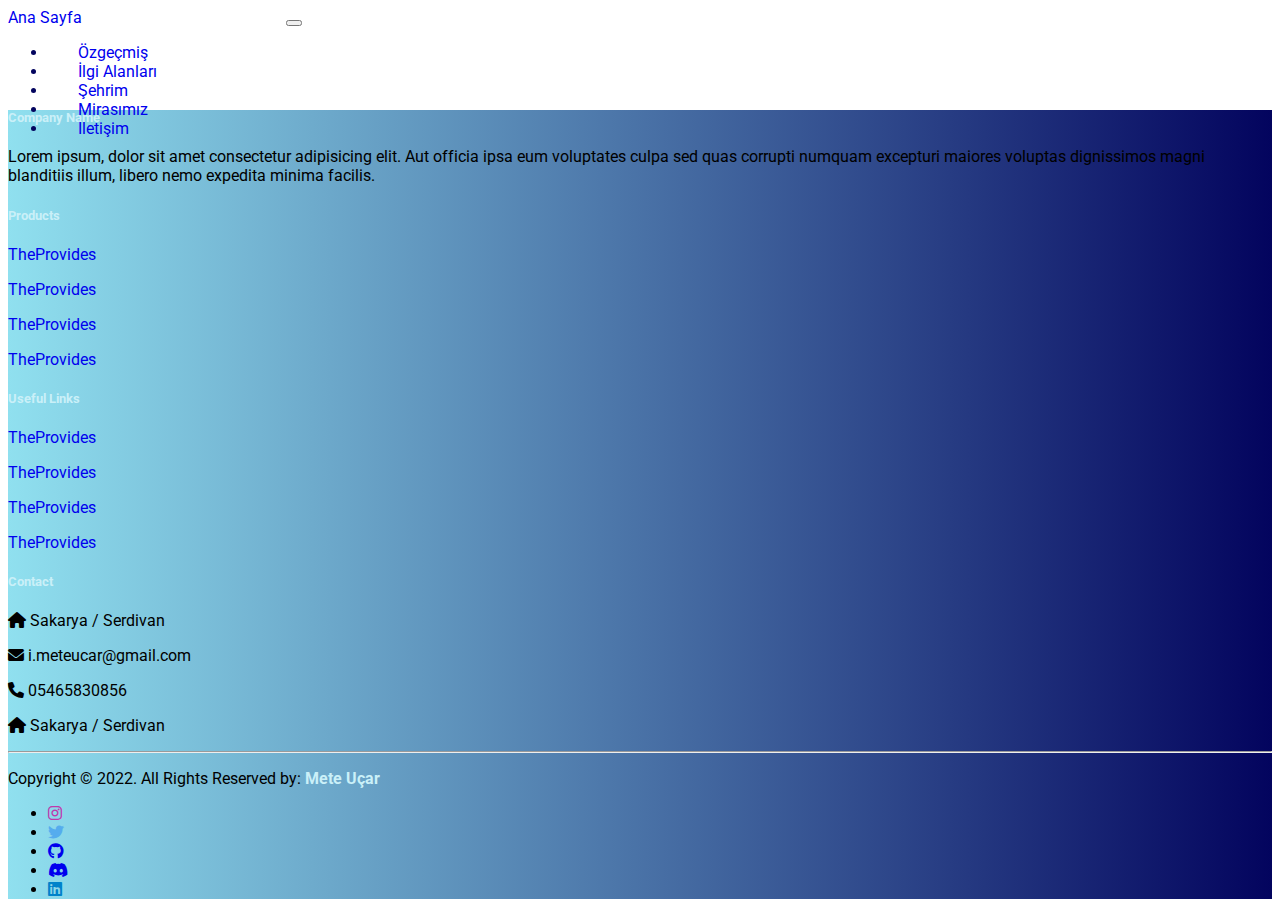
==== iletisim.html @ 276b5244 "ozgecmis sayfasi eklendi duzeltmeler yapilacak" ====
<!doctype html>
<html lang="tr">
<head>
  <!-- Required meta tags -->
  <meta charset="utf-8">
  <meta name="viewport" content="width=device-width, initial-scale=1">

  <!-- Bootstrap CSS -->
  <link href="https://cdn.jsdelivr.net/npm/bootstrap@5.1.3/dist/css/bootstrap.min.css" rel="stylesheet"
    integrity="sha384-1BmE4kWBq78iYhFldvKuhfTAU6auU8tT94WrHftjDbrCEXSU1oBoqyl2QvZ6jIW3" crossorigin="anonymous">
  <link rel="stylesheet" href="Css/index.css">
  <link rel="stylesheet" href="Fontawesome/fontawesome/all.css">
  <title>Ana Sayfa</title>
</head>

<body>
  <header>
    <!-- Navbar start -->
    <nav class="navbar fixed-top navbar-expand-lg navbar-light bg-light ">
      <div class="container-fluid">
        <a style="margin-right: 200px;" class="navbar-brand mx-5 " href="index.html">Ana Sayfa</a>
        <button class="navbar-toggler" type="button" data-bs-toggle="collapse" data-bs-target="#navbarSupportedContent"
          aria-controls="navbarSupportedContent" aria-expanded="false" aria-label="Toggle navigation">
          <span class="navbar-toggler-icon"></span>
        </button>
        <div class="container collapse navbar-collapse  " id="navbarSupportedContent" aria-expanded="false">
          <ul class="navbar-nav ms-auto mb-2 mb-lg-0 ">
            <li class="nav-item ">
              <a class="nav-link active " aria-current="page" href="ozgecmis.html">Özgeçmiş</a>
            </li>
            <li class="nav-item">
              <a class="nav-link" href="ilgi-alanlari.html">İlgi Alanları</a>
            </li>
            <li class="nav-item">
              <a class="nav-link" href="sehrim.html">Şehrim</a>
            </li>
            <li class="nav-item">
              <a class="nav-link" href="mirasimiz.html">Mirasımız</a>
            </li>
            <li class="nav-item">
               <a class="nav-link" href="iletisim.html">İletişim</a>
            </li>
          </ul>
          <div class="burger">
            <div class="line1"></div>
            <div class="line2"></div>
            <div class="line3"></div>
          </div>
        </div>
      </div>
    </nav>
  </header>
  <!-- Navbar end -->

  <!-- back to top -->
  <button
        type="button"
        class="btn btn-floating btn-lg"
        id="btn-back-to-top"
        >
  <i class="fas fa-arrow-up"></i>
</button>
<!-- footer -->
<footer id="footer-color" class="text white pt-5 pb-4 fw-bold">
<div class="container text-center text-md-left">
  <div class="row text-center text-md-left">
    <div class="col-md-3 col-lg-3 col-xl-3 mx-auto mt-3">
      <h5 class="text-uppercase mb-4 font-weight-bold " style="color:#CAF0F8">Company Name</h5>
      <p>Lorem ipsum, dolor sit amet consectetur adipisicing elit. Aut officia ipsa eum voluptates culpa sed quas corrupti numquam excepturi maiores voluptas dignissimos magni blanditiis illum, libero nemo expedita minima facilis.</p>

    </div>
    <div class="col-md-2 col-lg-2 col-xl-2 mx-auto mt-3">
      <h5 class="text-uppercase mb-4 font-weight-bold " style="color:#CAF0F8">Products</h5>
      <p>
        <a href="#" class="text-white" style="text-decoration:none">TheProvides</a>
      </p>
      <p>
        <a href="#" class="text-white" style="text-decoration:none">TheProvides</a>
      </p>
      <p>
        <a href="#" class="text-white" style="text-decoration:none">TheProvides</a>
      </p>
      <p>
        <a href="#" class="text-white" style="text-decoration:none">TheProvides</a>
      </p>
    </div>
    <div class="col-md-3 col-lg-2 col-xl-2 mx-auto mt-3">
      <h5 class="text-uppercase mb-4 font-weight-bold " style="color:#CAF0F8">Useful Links</h5>
      <p>
        <a href="#" class="text-white" style="text-decoration:none">TheProvides</a>
      </p>
      <p>
        <a href="#" class="text-white" style="text-decoration:none">TheProvides</a>
      </p>
      <p>
        <a href="#" class="text-white" style="text-decoration:none">TheProvides</a>
      </p>
      <p>
        <a href="#" class="text-white" style="text-decoration:none">TheProvides</a>
      </p>
    </div>
    <div class="col-md-4 col-lg-3 col-xl-3 mx-auto mt-3 text-white">
      <h5 class="text-uppercase mb-4 font-weight-bold " style="color:#CAF0F8"> Contact</h5>
      <p><i class="fas fa-home mr-3"></i> Sakarya / Serdivan</p>
      <p><i class="fas fa-envelope mr-3"></i> i.meteucar@gmail.com</p>
      <p><i class="fas fa-phone mr-3"></i> 05465830856</p>
      <p><i class="fas fa-home mr-3"></i> Sakarya / Serdivan</p>
    </div>
  </div>
  <hr class="mb-4">
  <div class="row align-items-center">
    <div class="col-md-7 col-lg-8">
      <p>Copyright © 2022. All Rights Reserved by:
      <a href="" style="text-decoration: none;">
      <strong style="color:#CAF0F8">Mete Uçar</strong></a>
    </p>
    </div>
    <div class="col-md-5 col-lg-4">
      <div class="text-center text-md-right">
        <ul class="list-unstyled list-inline">
          <li class="list-inline-item">
            <a href="#" class="btn-floating btn-lg" style="font: size 30px; color:#BF38AC"> <i class="fab fa-instagram"></i></a>
          </li>
          <li class="list-inline-item">
            <a href="#" class="btn-floating btn-lg " style="font: size 30px; color: #55ACEE;"> <i class="fab fa-twitter"></i></a>
          </li>
          <li class="list-inline-item">
            <a href="#" class="btn-floating btn-lg text-black" style="font: size 30px;"> <i class="fab fa-github"></i></a>
          </li>
          <li class="list-inline-item">
            <a href="#" class="btn-floating btn-lg text-black" style="font: size 30px;"> <i class="fab fa-discord"></i></a>
          </li>
          <li class="list-inline-item">
            <a href="#" class="btn-floating btn-lg " style="font: size 30px; color: #0082CA;"> <i class="fab fa-linkedin"></i></a>
          </li>
        </ul>
      </div>
    </div>
  </div>
</div>
</footer>

  <script src="https://cdn.jsdelivr.net/npm/bootstrap@5.1.3/dist/js/bootstrap.bundle.min.js"
    integrity="sha384-ka7Sk0Gln4gmtz2MlQnikT1wXgYsOg+OMhuP+IlRH9sENBO0LRn5q+8nbTov4+1p"
    crossorigin="anonymous"></script>
<script src="Js/index.js"></script>
</body>

</html>
---- Css/index.css ----
@import url('https://fonts.googleapis.com/css2?family=PT+Serif&family=Poppins:ital,wght@0,100;1,100&family=Raleway:wght@200&family=Roboto:wght@300&display=swap');
html body {
    font-family: 'Roboto', sans-serif;
}    
.navbar{
    color: #03045E;
    width: 100%;
    height: 80px;
    list-style: none;
}
.nav-link{
    margin-left: 30px;
    
}
#navbarSupportedContent>ul>li:hover>a{
    border-bottom: 1px solid #00B4D8;
    
}
.featured-image{
  margin-top: 30px;
    height: auto;
    max-width: 80%;
    vertical-align: middle;
    bottom: 0;
}
.entry-title{
    font-size: 80px;
    line-height: 1.1;
    max-width: 345px;
    font-weight: bold;
    font-family: Arial, "Helvetica Neue", Helvetica, sans-serif;
}
.entry-header{
    padding-top: 150px;
    padding-bottom:20px;
}
a{
    text-decoration: none;
}
.entry-content{
    color: #152944;
    font-size: 22px;
    line-height: 1.5;
    margin: 0;
}

.separator {
    background-color: #90E0EF;
    width: 40px;
    height: 6px;
}
.btn{
    margin-top: 30px;
    border-radius: 25px;
}
.relative {
    display: block;
    position: relative;
}
.page-section {
    padding: 60px 0;
}
.wrapper {
    width: 90%;
    max-width: 1200px;
    margin: 0 auto;
    padding-left: 15px;
    padding-right: 15px;
}
.section-header {
    max-width: 500px;
    margin-bottom: 35px;        
}
#footer-color{
    /* background-color: #90E0EF; */
    background: linear-gradient(to right, #90E0EF 0%,#03045E 100%,#00B4D8 100%);
}
.section-title {
    position: relative;
    padding-bottom: 36px;
}

/*----  CARD Style  ----*/
#cards_landscape_wrap-2{
    text-align: center;
    
  }
  #cards_landscape_wrap-2 .container{
    padding-top: 80px; 
    padding-bottom: 100px;
  }
  #cards_landscape_wrap-2 a{
    text-decoration: none;
    outline: none;
  }
  #cards_landscape_wrap-2 .card-flyer {
    border-radius: 5px;
  }
  #cards_landscape_wrap-2 .card-flyer .image-box{
    background: #ffffff;
    overflow: hidden;
    box-shadow: 0px 2px 15px rgba(0, 0, 0, 0.50);
    border-radius: 5px;
  }
  #cards_landscape_wrap-2 .card-flyer .image-box img{
    -webkit-transition:all .9s ease; 
    -moz-transition:all .9s ease; 
    -o-transition:all .9s ease;
    -ms-transition:all .9s ease; 
    width: 100%;
    height: 200px;
  }
  #cards_landscape_wrap-2 .card-flyer:hover .image-box img{
    opacity: 0.7;
    -webkit-transform:scale(1.15);
    -moz-transform:scale(1.15);
    -ms-transform:scale(1.15);
    -o-transform:scale(1.15);
    transform:scale(1.15);
  }
  #cards_landscape_wrap-2 .card-flyer .text-box{
    text-align: center;
  }
  #cards_landscape_wrap-2 .card-flyer .text-box .text-container{
    padding: 30px 18px;
  }
  #cards_landscape_wrap-2 .card-flyer{
    background: #FFFFFF;
    margin-top: 50px;
    -webkit-transition: all 0.2s ease-in;
    -moz-transition: all 0.2s ease-in;
    -ms-transition: all 0.2s ease-in;
    -o-transition: all 0.2s ease-in;
    transition: all 0.2s ease-in;
    box-shadow: 0px 3px 4px rgba(0, 0, 0, 0.40);
  }
  #cards_landscape_wrap-2 .card-flyer:hover{
    background: #fff;
    box-shadow: 0px 15px 26px rgba(0, 0, 0, 0.50);
    -webkit-transition: all 0.2s ease-in;
    -moz-transition: all 0.2s ease-in;
    -ms-transition: all 0.2s ease-in;
    -o-transition: all 0.2s ease-in;
    transition: all 0.2s ease-in;
    margin-top: 50px;
  }
  #cards_landscape_wrap-2 .card-flyer .text-box p{
    margin-top: 10px;
    margin-bottom: 0px;
    padding-bottom: 0px; 
    font-size: 14px;
    letter-spacing: 1px;
    color: #000000;
  }
  #cards_landscape_wrap-2 .card-flyer .text-box h6{
    margin-top: 0px;
    margin-bottom: 4px; 
    font-size: 18px;
    font-weight: bold;
    text-transform: uppercase;
    font-family: 'Roboto Black', sans-serif;
    letter-spacing: 1px;
    color: #00acc1;
  }
.list-inline-item .btn-floating .fab:hover{
  color: #f5f3f3;
  transition: color 0.3s ease-in;
}
  
/* back to top */
#btn-back-to-top {
  position: fixed;
  bottom: 20px;
  right: 20px;
  display: none;
  color: white;
  background-color: #00B4D8;
}
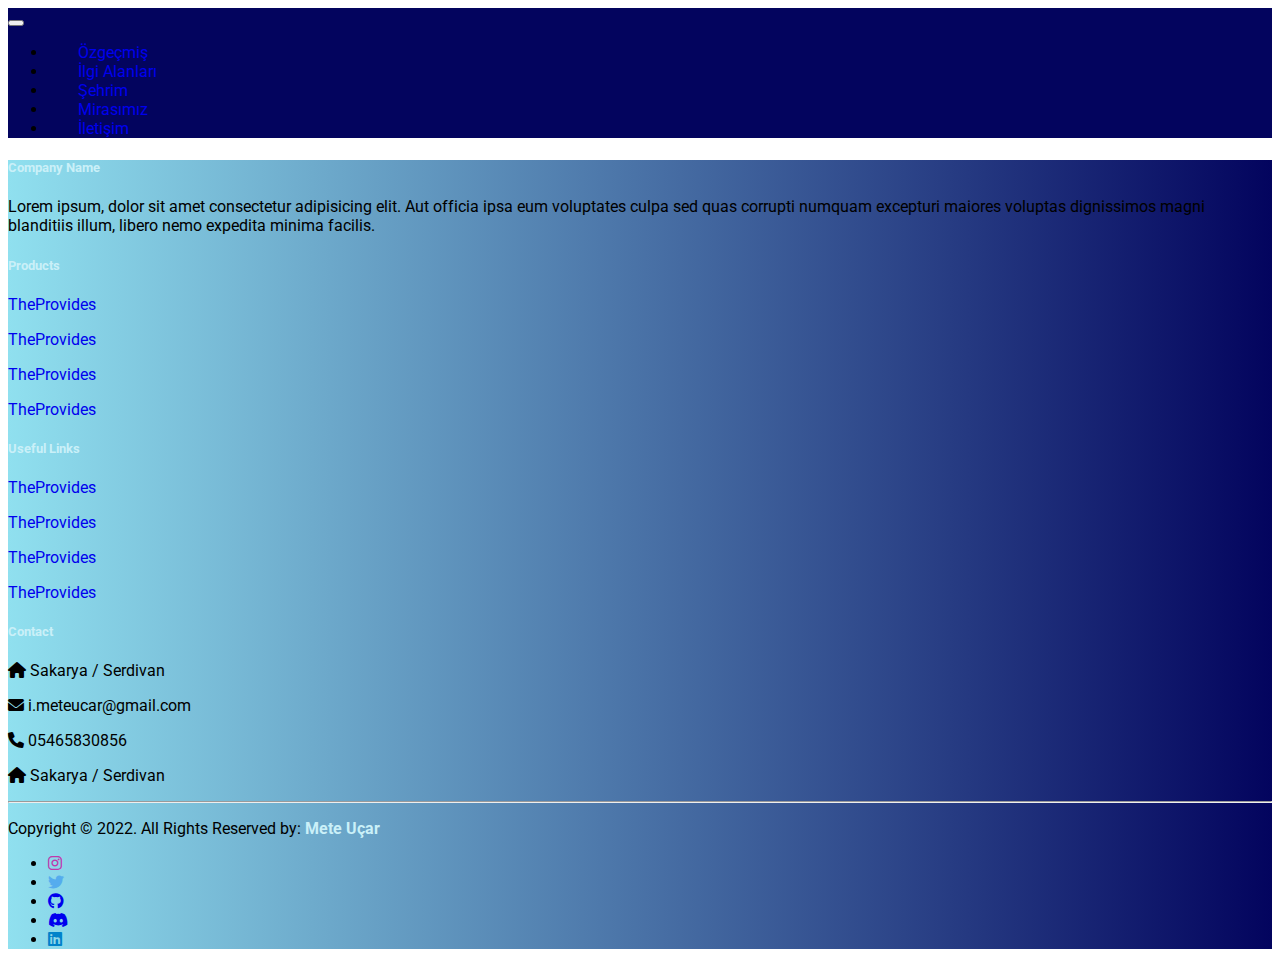
==== commit 45a8bc7a: "sehrim ve mirasimiz sayfasi tamamlandi" ====
--- a/iletisim.html
+++ b/iletisim.html
@@ -16,23 +16,22 @@
 <body>
   <header>
     <!-- Navbar start -->
-    <nav class="navbar fixed-top navbar-expand-lg navbar-light bg-light ">
+    <nav class="navbar fixed-top navbar-expand-lg navbar-dark ">
       <div class="container-fluid">
-        <a style="margin-right: 200px;" class="navbar-brand mx-5 " href="index.html">Ana Sayfa</a>
-        <button class="navbar-toggler" type="button" data-bs-toggle="collapse" data-bs-target="#navbarSupportedContent"
-          aria-controls="navbarSupportedContent" aria-expanded="false" aria-label="Toggle navigation">
+        <a class="navbar-brand" href="index.html"></a>
+        <button class="navbar-toggler" type="button" data-bs-toggle="collapse" data-bs-target="#navbarNav" aria-controls="navbarNav" aria-expanded="false" aria-label="Toggle navigation">
           <span class="navbar-toggler-icon"></span>
         </button>
-        <div class="container collapse navbar-collapse  " id="navbarSupportedContent" aria-expanded="false">
+        <div class="collapse navbar-collapse" id="navbarNav">
           <ul class="navbar-nav ms-auto mb-2 mb-lg-0 ">
             <li class="nav-item ">
-              <a class="nav-link active " aria-current="page" href="ozgecmis.html">Özgeçmiş</a>
+              <a class="nav-link " aria-current="page" href="ozgecmis.html">Özgeçmiş</a>
             </li>
             <li class="nav-item">
-              <a class="nav-link" href="ilgi-alanlari.html">İlgi Alanları</a>
+              <a class="nav-link  " href="ilgi-alanlari.html">İlgi Alanları</a>
             </li>
             <li class="nav-item">
-              <a class="nav-link" href="sehrim.html">Şehrim</a>
+              <a class="nav-link active" href="sehrim.html">Şehrim</a>
             </li>
             <li class="nav-item">
               <a class="nav-link" href="mirasimiz.html">Mirasımız</a>
@@ -41,11 +40,6 @@
                <a class="nav-link" href="iletisim.html">İletişim</a>
             </li>
           </ul>
-          <div class="burger">
-            <div class="line1"></div>
-            <div class="line2"></div>
-            <div class="line3"></div>
-          </div>
         </div>
       </div>
     </nav>
--- a/Css/index.css
+++ b/Css/index.css
@@ -2,18 +2,12 @@
 html body {
     font-family: 'Roboto', sans-serif;
 }    
-.navbar{
-    color: #03045E;
-    width: 100%;
-    height: 80px;
-    list-style: none;
-}
+
 .nav-link{
     margin-left: 30px;
-    
 }
-#navbarSupportedContent>ul>li:hover>a{
-    border-bottom: 1px solid #00B4D8;
+#navbarNav>ul>li:hover>a{
+    border-bottom: 1px solid #f1f1f1;
     
 }
 .featured-image{
@@ -175,4 +169,17 @@
   display: none;
   color: white;
   background-color: #00B4D8;
-}+}
+.navbar-brand {
+  background-image: url("[data-uri]");
+  background-position: center;
+  background-repeat: no-repeat;
+  background-size: contain;
+  width: 48px;
+  height: 48px;
+}
+.navbar{
+  background-color: #03045E;
+}
+
+
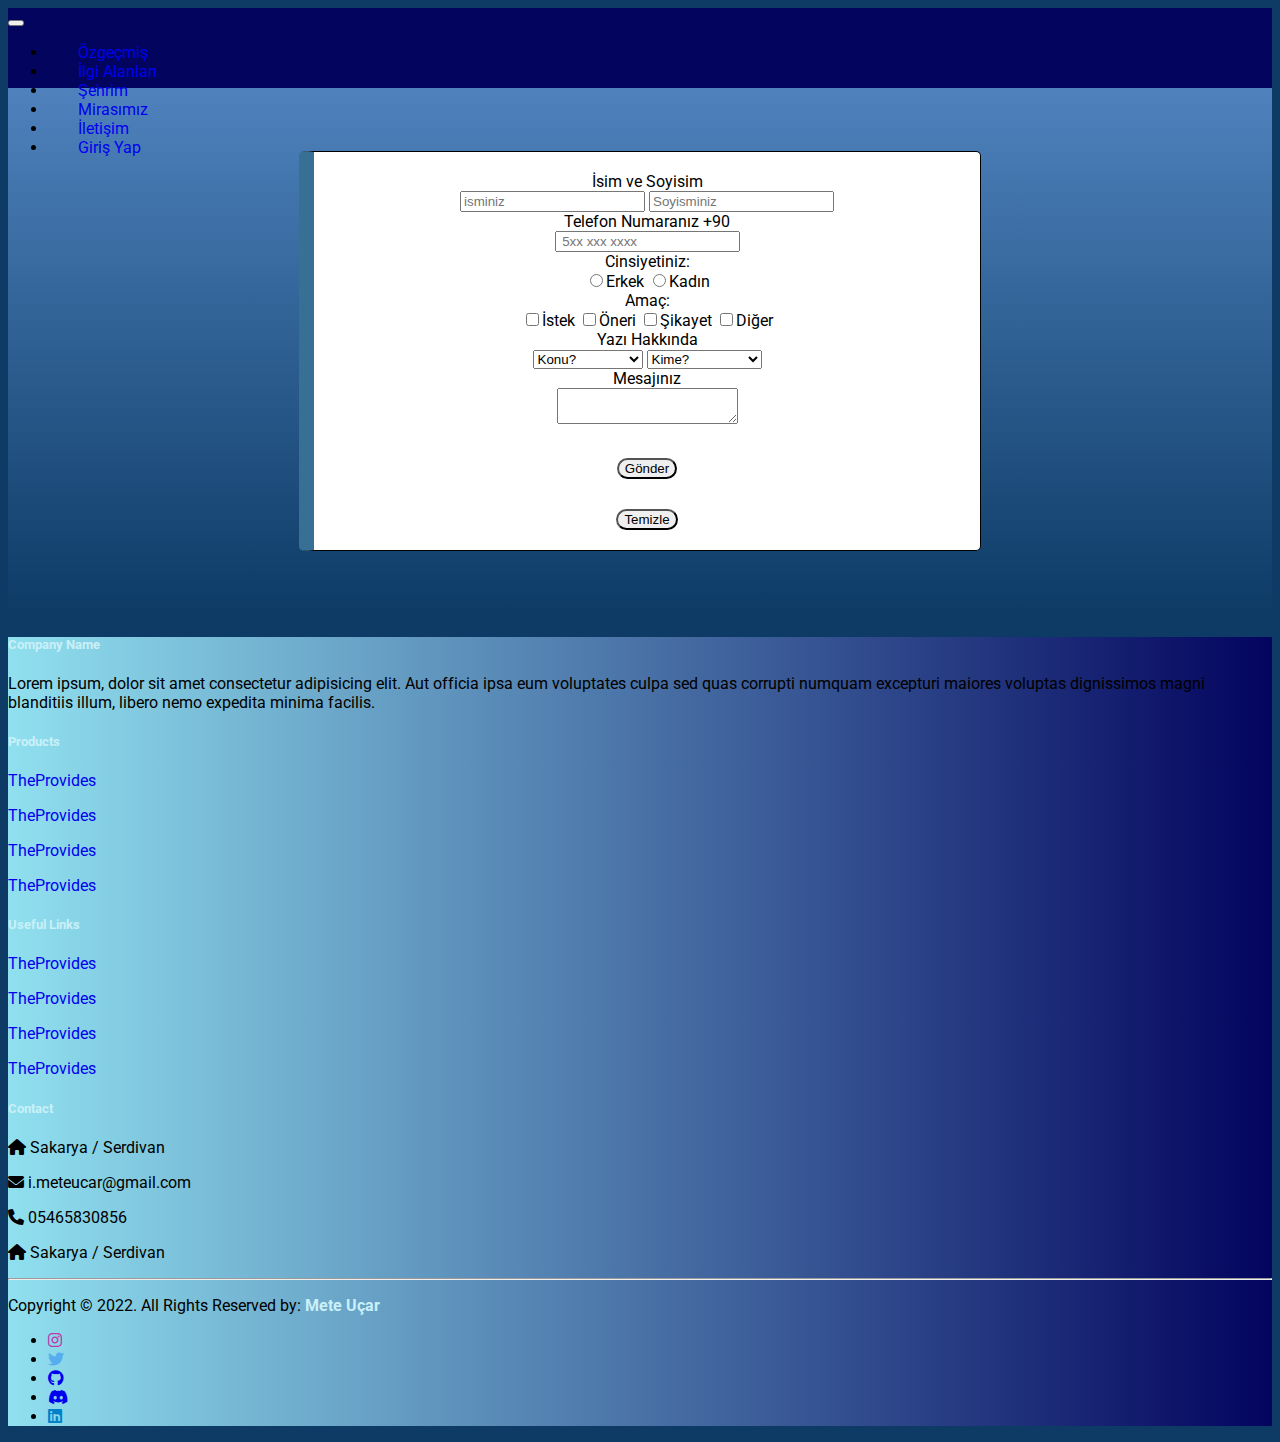
==== commit c6245518: "login eklendi php kontrol edilecek" ====
--- a/iletisim.html
+++ b/iletisim.html
@@ -9,6 +9,7 @@
   <link href="https://cdn.jsdelivr.net/npm/bootstrap@5.1.3/dist/css/bootstrap.min.css" rel="stylesheet"
     integrity="sha384-1BmE4kWBq78iYhFldvKuhfTAU6auU8tT94WrHftjDbrCEXSU1oBoqyl2QvZ6jIW3" crossorigin="anonymous">
   <link rel="stylesheet" href="Css/index.css">
+  <link rel="stylesheet" href="Css/iletisim.css">
   <link rel="stylesheet" href="Fontawesome/fontawesome/all.css">
   <title>Ana Sayfa</title>
 </head>
@@ -31,21 +32,131 @@
               <a class="nav-link  " href="ilgi-alanlari.html">İlgi Alanları</a>
             </li>
             <li class="nav-item">
-              <a class="nav-link active" href="sehrim.html">Şehrim</a>
+              <a class="nav-link" href="sehrim.html">Şehrim</a>
             </li>
             <li class="nav-item">
               <a class="nav-link" href="mirasimiz.html">Mirasımız</a>
             </li>
             <li class="nav-item">
-               <a class="nav-link" href="iletisim.html">İletişim</a>
-            </li>
+               <a class="nav-link active" href="iletisim.html">İletişim</a>
+            </li>
+            <li class="nav-item">
+              <a class="nav-link " href="login.html">Giriş Yap</a>
+           </li>
           </ul>
         </div>
       </div>
     </nav>
   </header>
   <!-- Navbar end -->
-
+  <div id="iletisim" class="iletişim">
+    <form action="Php/iletisim.php" method="POST" name="Form" onsubmit="return isItEmpty()" style="padding: 20px; text-align: center; background-color: white; margin-right: 20%; margin-left: 20%; border: 1px solid black;border-left: 15px solid #386f94; border-radius: 5px;">	
+      <div class="row">
+        <div class="col">
+          <div class="input-group">
+            <div class="input-group-prepend">
+              <span class="input-group-text" id="">İsim ve Soyisim</span>
+            </div>
+            <input type="text" name="isim" placeholder="isminiz" class="form-control">
+            <input type="text" name="soyisim" placeholder="Soyisminiz" class="form-control">
+          </div>
+        </div>
+      </div>
+      <div class="row">
+        <div class="col">
+          <div class="input-group mb-3">
+            <div class="input-group-prepend">
+              <span class="input-group-text" id="basic-addon1">Telefon Numaranız</span>
+              <span class="input-group-text" id="basic-addon1">+90</span>
+            </div>
+            <input type="number" class="form-control" placeholder=" 5xx xxx xxxx" name="telefon" aria-describedby="basic-addon1">
+          </div>
+        </div>
+      </div>
+      <div class="row">
+        <div class="col">
+          <div class="input-group">
+            <div class="input-group-prepend">
+              <span class="input-group-text" id="basic-addon1">Cinsiyetiniz:</span>
+            </div>
+            <div class="input-group-append">
+              <div class="input-group-text">
+                <input type="radio" name="cinsiyet" value="erkek">Erkek
+              </div>
+              <div class="input-group-text">
+                <input type="radio" name="cinsiyet" value="kadın">Kadın
+              </div>
+            </div>
+          </div>
+        </div>
+      </div>
+      <div class="row">
+        <div class="col">
+          <div class="input-group">
+            <div class="input-group-prepend">
+              <span class="input-group-text" id="basic-addon1">Amaç: </span>
+            </div>
+            <div class="input-group-append">
+              <div class="input-group-text">
+                <input type="checkbox" name="amaç[]" value="istek">İstek
+              </div>
+              <div class="input-group-text">
+                <input type="checkbox" name="amaç[]" value="öneri">Öneri
+              </div>
+              <div class="input-group-text">
+                <input type="checkbox" name="amaç[]" value="şikayet">Şikayet
+              </div>
+              <div class="input-group-text">
+                <input type="checkbox" name="amaç[]" value="diğer">Diğer
+              </div>
+            </div>
+          </div>
+        </div>
+      </div>
+      <div class="row">
+        <div class="col">
+          <div class="input-group mb-3">
+            <div class="input-group-prepend">
+              <label class="input-group-text" for="inputGroupSelect01">Yazı Hakkında</label>
+            </div>
+            <select class="custom-select" name="konu" id="inputGroupSelect01">
+              <option selected>Konu?</option>
+              <option value="sayfa yönetimi">Sayfa yönetimi</option>
+              <option value="tasarım">Tasarım</option>
+              <option value="kodlama">Kodlama</option>
+            </select>
+            <select class="custom-select" name="kime" id="inputGroupSelect01">
+              <option selected>Kime?</option>
+              <option value="sayfa yönetimi">Sayfa yöneticisi</option>
+              <option value="tasarım">Programcı</option>
+            </select>
+          </div>
+        </div>
+      </div>
+      <div class="row">
+        <div class="col">
+          <div class="input-group">
+            <div class="input-group-prepend">
+              <span class="input-group-text">Mesajınız</span>
+            </div>
+            <textarea class="form-control" name="mesaj" aria-label="With textarea"></textarea>
+          </div>
+        </div>
+      </div>
+      <div class="row">
+        <div class="col">
+          <div class="input-group mb-3">
+            <div class="input-group-prepend">
+              <button class="btn btn-outline-secondary" type="submit">Gönder</button>
+            </div>
+            <div class="input-group-append">
+              <button class="btn btn-outline-secondary" type="reset">Temizle</button>
+            </div>
+          </div>
+        </div>
+      </div>
+    </form>
+</div>
   <!-- back to top -->
   <button
         type="button"
@@ -133,11 +244,13 @@
   </div>
 </div>
 </footer>
-
+<script src="https://code.jquery.com/jquery-3.4.1.slim.min.js" integrity="sha384-J6qa4849blE2+poT4WnyKhv5vZF5SrPo0iEjwBvKU7imGFAV0wwj1yYfoRSJoZ+n" crossorigin="anonymous"></script>
+<script src="https://cdn.jsdelivr.net/npm/popper.js@1.16.0/dist/umd/popper.min.js" integrity="sha384-Q6E9RHvbIyZFJoft+2mJbHaEWldlvI9IOYy5n3zV9zzTtmI3UksdQRVvoxMfooAo" crossorigin="anonymous"></script>
   <script src="https://cdn.jsdelivr.net/npm/bootstrap@5.1.3/dist/js/bootstrap.bundle.min.js"
     integrity="sha384-ka7Sk0Gln4gmtz2MlQnikT1wXgYsOg+OMhuP+IlRH9sENBO0LRn5q+8nbTov4+1p"
     crossorigin="anonymous"></script>
 <script src="Js/index.js"></script>
+<script src="Js/iletisim.js"></script>
 </body>
 
 </html>--- a/Css/index.css
+++ b/Css/index.css
@@ -180,6 +180,24 @@
 }
 .navbar{
   background-color: #03045E;
-}
-
-
+  height: 80px;
+}
+
+@media only screen and (max-width: 767px) {
+	.navbar-nav {
+		text-align: center;
+		background: rgba(0, 0, 0, 0.5);
+	}
+	.carousel-caption {
+		bottom: 165px;
+	}
+	.carousel-caption h5 {
+		font-size: 17px;
+	}
+	.carousel-caption a {
+		padding: 10px 15px;
+		font-size: 15px;
+	}
+}
+
+
--- a/Css/iletisim.css
+++ b/Css/iletisim.css
@@ -0,0 +1,17 @@
+html{
+    background-color: #0d3b66;
+}
+
+#navbar{
+    background-color:#184874;
+    opacity: 0.7;
+}
+
+.input-group-text{
+    display: inline-block;
+}
+
+#iletisim{
+    background: linear-gradient(to bottom, #4f82bd, #0d3b66); 
+    padding: 5%;
+}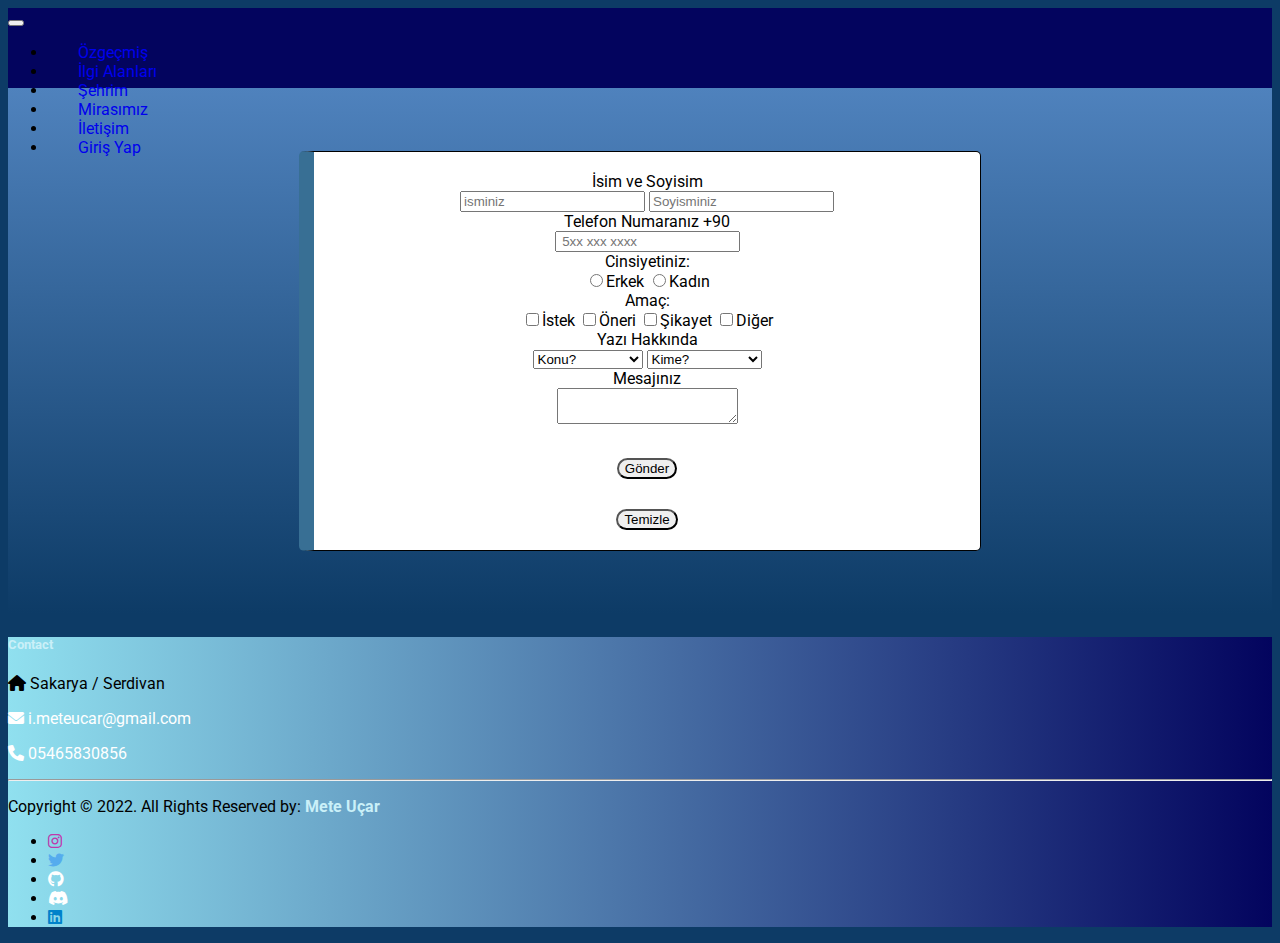
==== commit a6bb2e69: "Metin duzeltmeleri yapildi" ====
--- a/iletisim.html
+++ b/iletisim.html
@@ -167,83 +167,47 @@
 </button>
 <!-- footer -->
 <footer id="footer-color" class="text white pt-5 pb-4 fw-bold">
-<div class="container text-center text-md-left">
-  <div class="row text-center text-md-left">
-    <div class="col-md-3 col-lg-3 col-xl-3 mx-auto mt-3">
-      <h5 class="text-uppercase mb-4 font-weight-bold " style="color:#CAF0F8">Company Name</h5>
-      <p>Lorem ipsum, dolor sit amet consectetur adipisicing elit. Aut officia ipsa eum voluptates culpa sed quas corrupti numquam excepturi maiores voluptas dignissimos magni blanditiis illum, libero nemo expedita minima facilis.</p>
-
+  <div class="container text-center text-md-left">
+    <div class="row text-center text-md-left">  
+      <div class="col-md-4 col-lg-3 col-xl-3 mx-auto mt-3 text-white">
+        <h5 class="text-uppercase mb-4 font-weight-bold " style="color:#CAF0F8"> Contact</h5>
+        <p><i class="fas fa-home mr-3"></i> Sakarya / Serdivan</p>
+        <p><a href="mailto:i.meteucar@gmail.com"><i class="fas fa-envelope mr-3"></i> i.meteucar@gmail.com</a></p>
+        <p><a href="tel:+05465830856"> <i class="fas fa-phone mr-3"></i> 05465830856</p></a>
+      </div>
     </div>
-    <div class="col-md-2 col-lg-2 col-xl-2 mx-auto mt-3">
-      <h5 class="text-uppercase mb-4 font-weight-bold " style="color:#CAF0F8">Products</h5>
-      <p>
-        <a href="#" class="text-white" style="text-decoration:none">TheProvides</a>
+    <hr class="mb-4">
+    <div class="row align-items-center">
+      <div class="col-md-7 col-lg-8">
+        <p>Copyright © 2022. All Rights Reserved by:
+        <a href="" style="text-decoration: none;">
+        <strong style="color:#CAF0F8">Mete Uçar</strong></a>
       </p>
-      <p>
-        <a href="#" class="text-white" style="text-decoration:none">TheProvides</a>
-      </p>
-      <p>
-        <a href="#" class="text-white" style="text-decoration:none">TheProvides</a>
-      </p>
-      <p>
-        <a href="#" class="text-white" style="text-decoration:none">TheProvides</a>
-      </p>
-    </div>
-    <div class="col-md-3 col-lg-2 col-xl-2 mx-auto mt-3">
-      <h5 class="text-uppercase mb-4 font-weight-bold " style="color:#CAF0F8">Useful Links</h5>
-      <p>
-        <a href="#" class="text-white" style="text-decoration:none">TheProvides</a>
-      </p>
-      <p>
-        <a href="#" class="text-white" style="text-decoration:none">TheProvides</a>
-      </p>
-      <p>
-        <a href="#" class="text-white" style="text-decoration:none">TheProvides</a>
-      </p>
-      <p>
-        <a href="#" class="text-white" style="text-decoration:none">TheProvides</a>
-      </p>
-    </div>
-    <div class="col-md-4 col-lg-3 col-xl-3 mx-auto mt-3 text-white">
-      <h5 class="text-uppercase mb-4 font-weight-bold " style="color:#CAF0F8"> Contact</h5>
-      <p><i class="fas fa-home mr-3"></i> Sakarya / Serdivan</p>
-      <p><i class="fas fa-envelope mr-3"></i> i.meteucar@gmail.com</p>
-      <p><i class="fas fa-phone mr-3"></i> 05465830856</p>
-      <p><i class="fas fa-home mr-3"></i> Sakarya / Serdivan</p>
+      </div>
+      <div class="col-md-5 col-lg-4">
+        <div class="text-center text-md-right">
+          <ul class="list-unstyled list-inline">
+            <li class="list-inline-item">
+              <a target="_blank" href="https://www.instagram.com/meteucaar/" class="btn-floating btn-lg" style="font: size 30px; color:#BF38AC"> <i class="fab fa-instagram"></i></a>
+            </li>
+            <li class="list-inline-item">
+              <a target="_blank" href="https://twitter.com/meteucaar" class="btn-floating btn-lg " style="font: size 30px; color: #55ACEE;"> <i class="fab fa-twitter"></i></a>
+            </li>
+            <li class="list-inline-item">
+              <a target="_blank" href="https://github.com/Metecode" class="btn-floating btn-lg text-black" style="font: size 30px;"> <i class="fab fa-github"></i></a>
+            </li>
+            <li class="list-inline-item">
+              <a target="_blank" href="https://discord.gg/NHzVanhM" class="btn-floating btn-lg text-black" style="font: size 30px;"> <i class="fab fa-discord"></i></a>
+            </li>
+            <li class="list-inline-item">
+              <a target="_blank" href="https://www.linkedin.com/in/meteucar/" class="btn-floating btn-lg " style="font: size 30px; color: #0082CA;"> <i class="fab fa-linkedin"></i></a>
+            </li>
+          </ul>
+        </div>
+      </div>
     </div>
   </div>
-  <hr class="mb-4">
-  <div class="row align-items-center">
-    <div class="col-md-7 col-lg-8">
-      <p>Copyright © 2022. All Rights Reserved by:
-      <a href="" style="text-decoration: none;">
-      <strong style="color:#CAF0F8">Mete Uçar</strong></a>
-    </p>
-    </div>
-    <div class="col-md-5 col-lg-4">
-      <div class="text-center text-md-right">
-        <ul class="list-unstyled list-inline">
-          <li class="list-inline-item">
-            <a href="#" class="btn-floating btn-lg" style="font: size 30px; color:#BF38AC"> <i class="fab fa-instagram"></i></a>
-          </li>
-          <li class="list-inline-item">
-            <a href="#" class="btn-floating btn-lg " style="font: size 30px; color: #55ACEE;"> <i class="fab fa-twitter"></i></a>
-          </li>
-          <li class="list-inline-item">
-            <a href="#" class="btn-floating btn-lg text-black" style="font: size 30px;"> <i class="fab fa-github"></i></a>
-          </li>
-          <li class="list-inline-item">
-            <a href="#" class="btn-floating btn-lg text-black" style="font: size 30px;"> <i class="fab fa-discord"></i></a>
-          </li>
-          <li class="list-inline-item">
-            <a href="#" class="btn-floating btn-lg " style="font: size 30px; color: #0082CA;"> <i class="fab fa-linkedin"></i></a>
-          </li>
-        </ul>
-      </div>
-    </div>
-  </div>
-</div>
-</footer>
+  </footer>
 <script src="https://code.jquery.com/jquery-3.4.1.slim.min.js" integrity="sha384-J6qa4849blE2+poT4WnyKhv5vZF5SrPo0iEjwBvKU7imGFAV0wwj1yYfoRSJoZ+n" crossorigin="anonymous"></script>
 <script src="https://cdn.jsdelivr.net/npm/popper.js@1.16.0/dist/umd/popper.min.js" integrity="sha384-Q6E9RHvbIyZFJoft+2mJbHaEWldlvI9IOYy5n3zV9zzTtmI3UksdQRVvoxMfooAo" crossorigin="anonymous"></script>
   <script src="https://cdn.jsdelivr.net/npm/bootstrap@5.1.3/dist/js/bootstrap.bundle.min.js"
--- a/Css/index.css
+++ b/Css/index.css
@@ -199,5 +199,8 @@
 		font-size: 15px;
 	}
 }
-
-
+#footer-color a{
+  text-decoration: none;
+  color: white;
+}
+
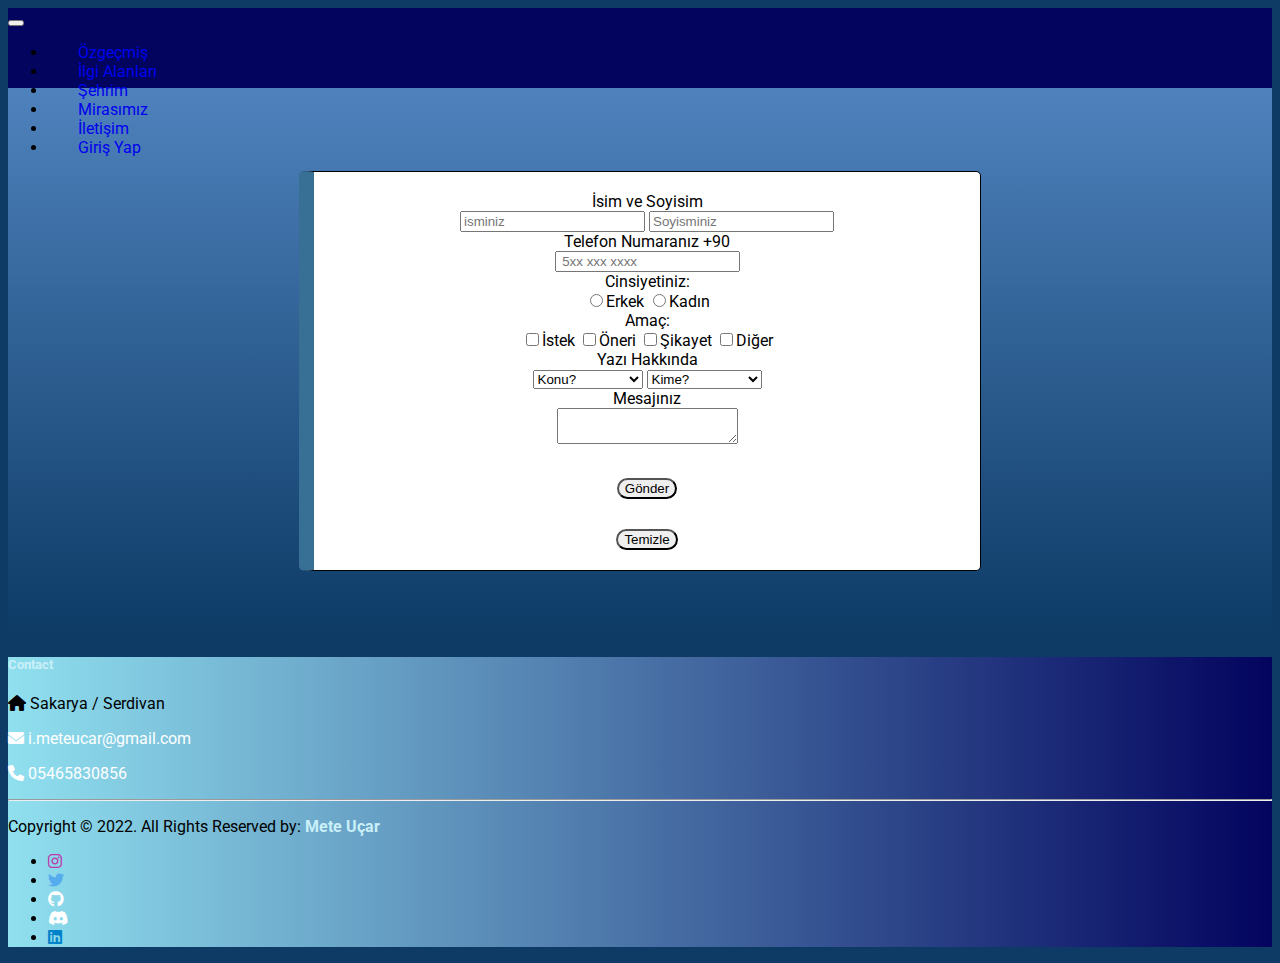
==== commit 6659b877: "Update iletisim.html" ====
--- a/iletisim.html
+++ b/iletisim.html
@@ -50,7 +50,7 @@
   </header>
   <!-- Navbar end -->
   <div id="iletisim" class="iletişim">
-    <form action="Php/iletisim.php" method="POST" name="Form" onsubmit="return isItEmpty()" style="padding: 20px; text-align: center; background-color: white; margin-right: 20%; margin-left: 20%; border: 1px solid black;border-left: 15px solid #386f94; border-radius: 5px;">	
+    <form action="Php/iletisim.php" method="POST" name="Form" onsubmit="return isItEmpty()" style="margin-top: 20px; padding: 20px; text-align: center; background-color: white; margin-right: 20%; margin-left: 20%; border: 1px solid black;border-left: 15px solid #386f94; border-radius: 5px;">	
       <div class="row">
         <div class="col">
           <div class="input-group">
@@ -217,4 +217,4 @@
 <script src="Js/iletisim.js"></script>
 </body>
 
-</html>+</html>
